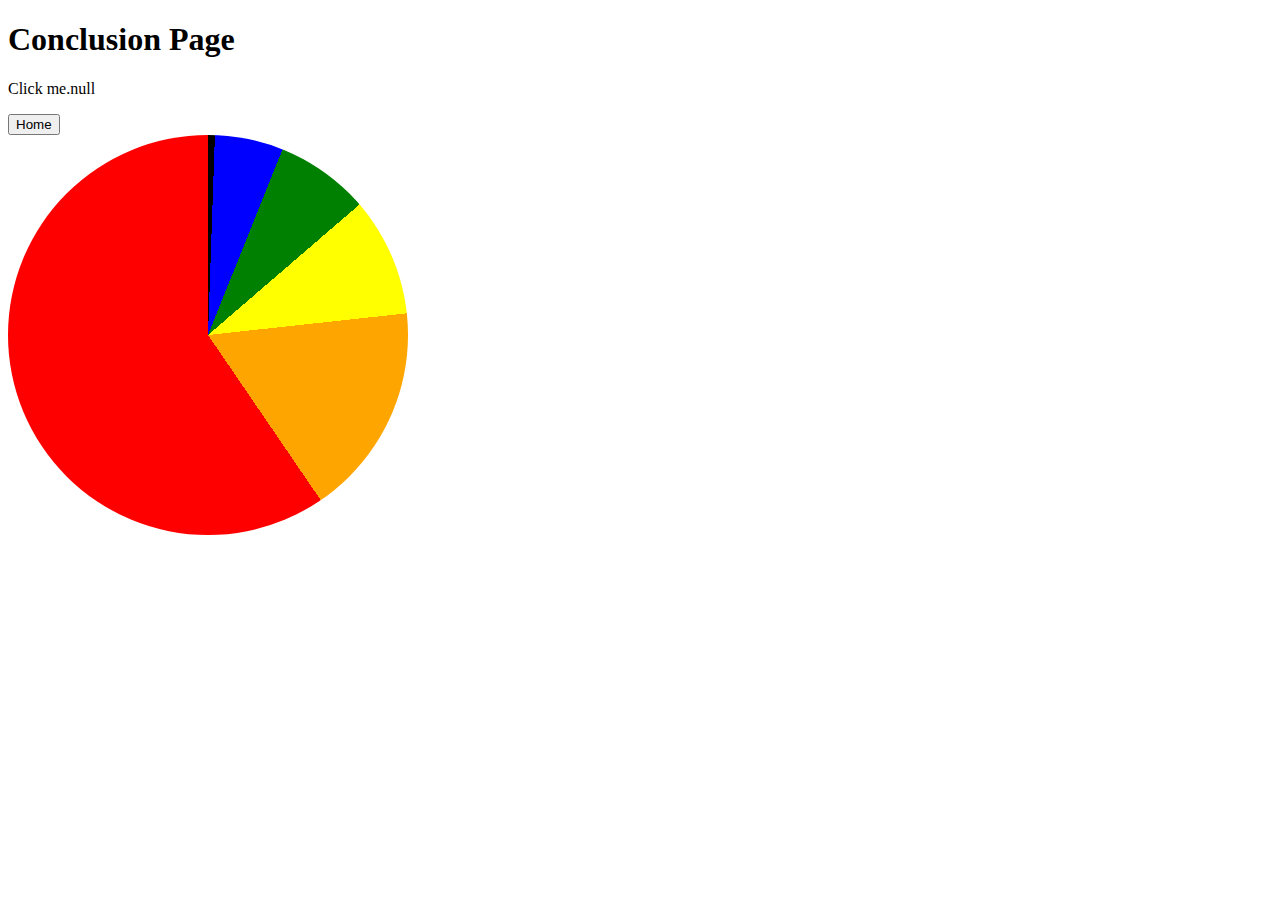
==== conclusion.html @ 256cfc5d "first attempt" ====
<!DOCTYPE html>
<html>
<head>

  <!-- HI -->

<!-- meta tags, links to css, etc. -->
<title>Final Project</title>
<link rel="stylesheet" href="assets/css/styles.css">
<!-- CSS only -->
<link href="https://cdn.jsdelivr.net/npm/bootstrap@5.2.1/dist/css/bootstrap.min.css" rel="stylesheet" integrity="sha384-iYQeCzEYFbKjA/T2uDLTpkwGzCiq6soy8tYaI1GyVh/UjpbCx/TYkiZhlZB6+fzT" crossorigin="anonymous">
</head>
<body onload = "test()">
<div class="container">
<!-- visible content goes here -->
<h1>Conclusion Page</h1>
<p id="demo">Click me.</p>

<form action="">
  <input type="button" onclick="location.href='index.html';" value="Home">
</form>

<div id="my-pie-chart"></div>

<div class="output">

</div>



</div>




<script src="https://ajax.googleapis.com/ajax/libs/jquery/3.6.0/jquery.min.js"></script>
<!-- JavaScript Bundle with Popper -->
<script src="https://cdn.jsdelivr.net/npm/bootstrap@5.2.1/dist/js/bootstrap.bundle.min.js" integrity="sha384-u1OknCvxWvY5kfmNBILK2hRnQC3Pr17a+RTT6rIHI7NnikvbZlHgTPOOmMi466C8" crossorigin="anonymous"></script>
<script src="assets/js/main.js"></script>
</body>
</html>
---- assets/css/styles.css ----
/* css */
#my-pie-chart {
    height: 400px;
    width: 400px;
    border-radius: 50%;
    background: conic-gradient(brown 0.00%, black 0.00% 0.55%, blue 0.55% 6.08%, green 6.08% 13.68%, yellow 13.68% 23.27%, orange 23.27% 40.47%, red 40.47%);

}
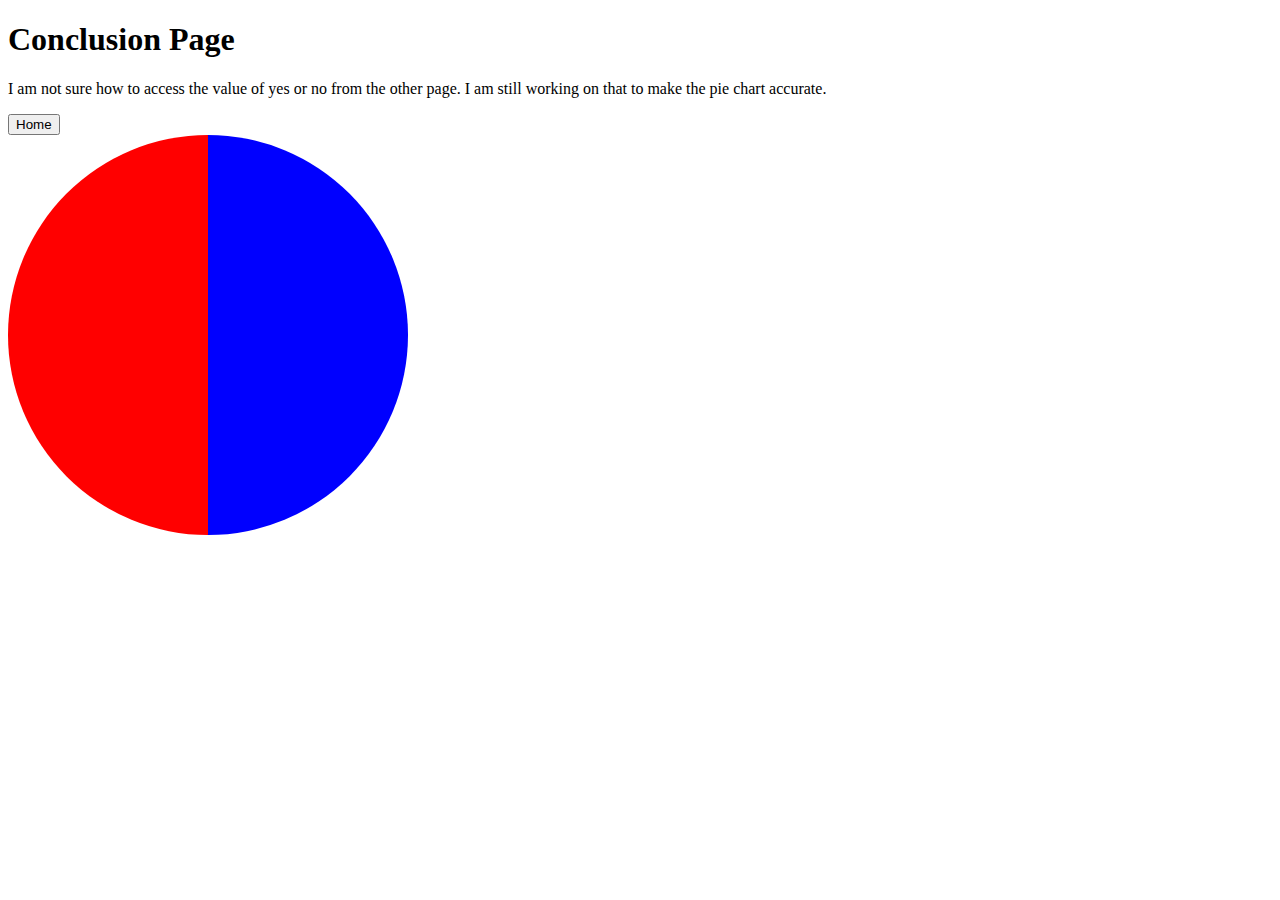
==== commit 8edf5b66: "problems" ====
--- a/conclusion.html
+++ b/conclusion.html
@@ -14,7 +14,7 @@
 <div class="container">
 <!-- visible content goes here -->
 <h1>Conclusion Page</h1>
-<p id="demo">Click me.</p>
+<p id="demo">I am not sure how to access the value of yes or no from the other page. I am still working on that to make the pie chart accurate.</p>
 
 <form action="">
   <input type="button" onclick="location.href='index.html';" value="Home">
--- a/assets/css/styles.css
+++ b/assets/css/styles.css
@@ -4,6 +4,6 @@
     height: 400px;
     width: 400px;
     border-radius: 50%;
-    background: conic-gradient(brown 0.00%, black 0.00% 0.55%, blue 0.55% 6.08%, green 6.08% 13.68%, yellow 13.68% 23.27%, orange 23.27% 40.47%, red 40.47%);
+    background: conic-gradient(blue 50%, red 50%);
 
 }
